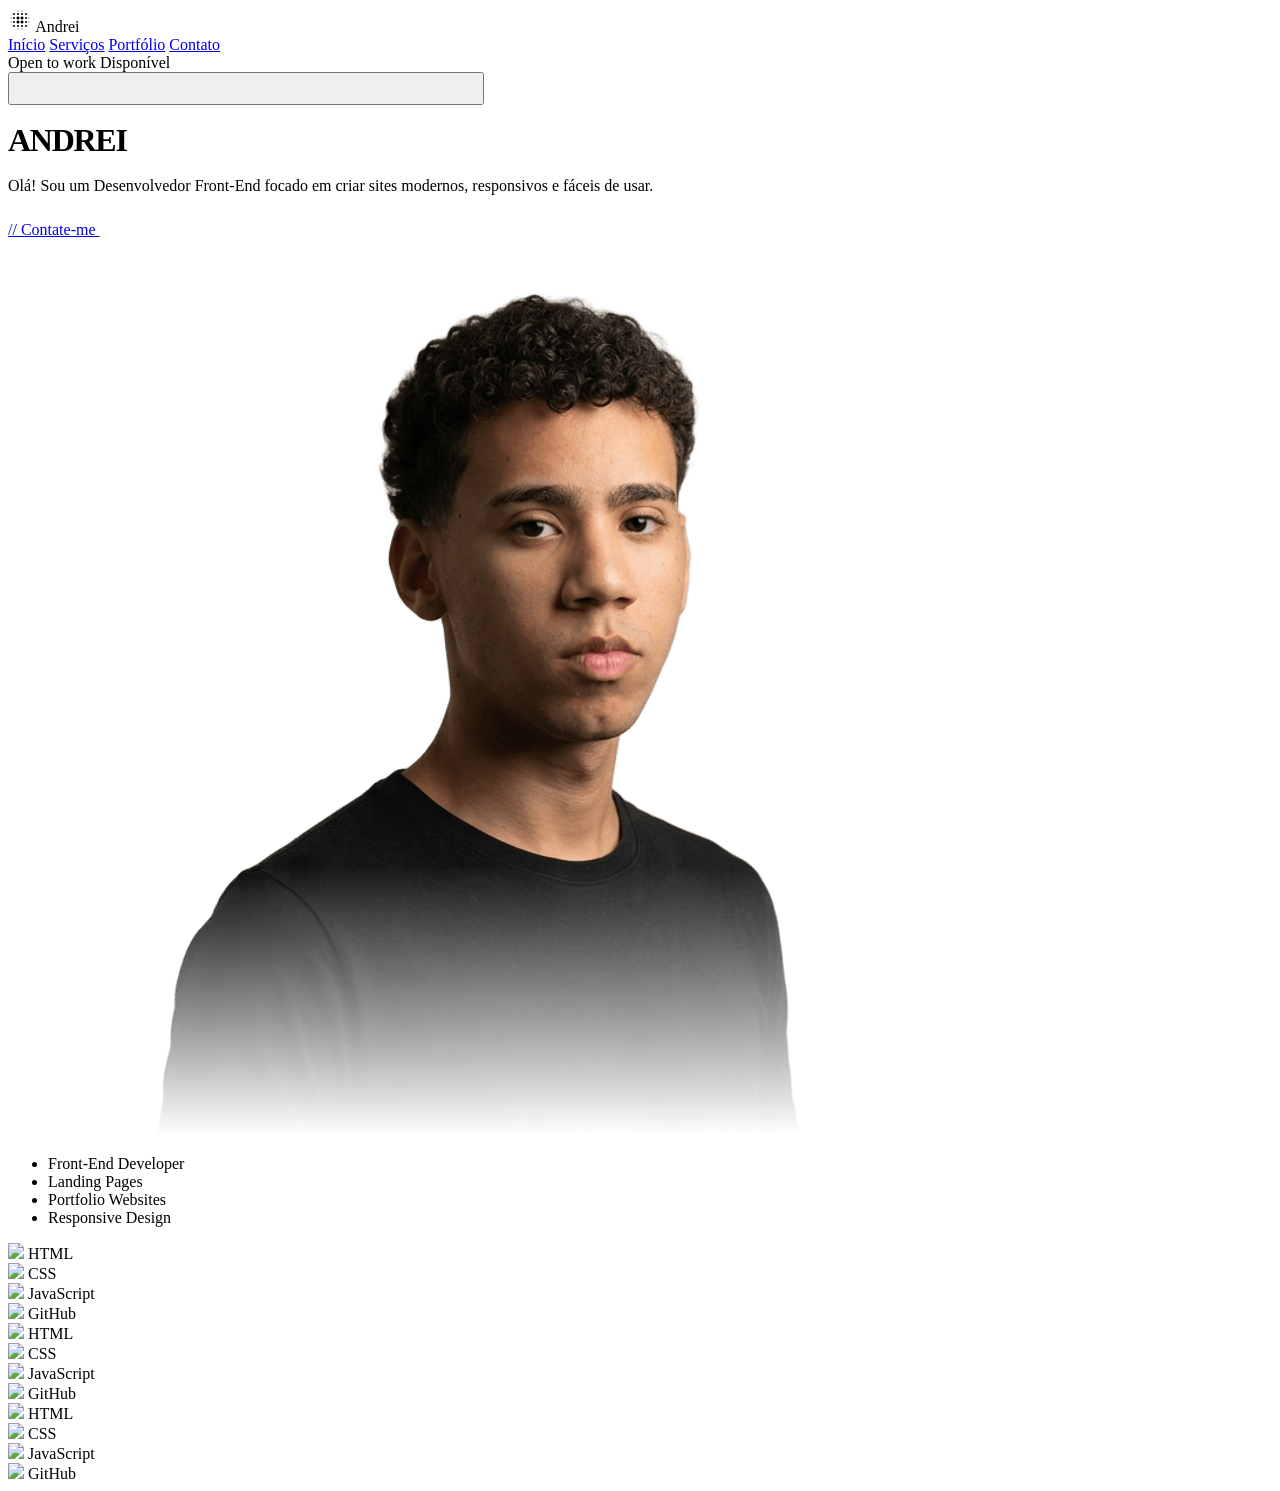
==== pagina/index.html @ 158d7779 "Adicionando novo projeto e modificando pastas" ====
<!DOCTYPE html>
<html class="light" lang="en">

<head>
    <meta charset="utf-8" />
    <meta content="width=device-width, initial-scale=1.0" name="viewport" />
    <title>Andrei Silva | Front-End Developer</title>
    <link href="https://fonts.googleapis.com" rel="preconnect" />
    <link crossorigin="" href="https://fonts.gstatic.com" rel="preconnect" />
    <link
        href="https://fonts.googleapis.com/css2?family=Inter:wght@400;500;600;800&amp;family=Outfit:wght@700;900&amp;display=swap"
        rel="stylesheet" />
    <link href="https://fonts.googleapis.com/icon?family=Material+Icons" rel="stylesheet" />
    <script src="https://cdn.tailwindcss.com?plugins=forms,typography"></script>
    <script src="script.js"></script>
    <link rel="stylesheet" href="style.css" />
</head>

<body
    class="bg-background-light dark:bg-background-dark text-zinc-900 dark:text-zinc-100 font-body transition-colors duration-300">
    <nav class="fixed top-0 left-0 right-0 z-50 flex items-center justify-between px-4 md:px-8 py-4 md:py-6 max-w-7xl mx-auto w-full bg-background-light/80 dark:bg-background-dark/80 backdrop-blur-md">
        <div class="flex items-center gap-1 sm:gap-2">
            <span class="material-icons text-primary text-xl">blur_on</span>
            <span class="font-display font-bold text-lg md:text-xl tracking-tight uppercase">Andrei</span>
        </div>
        <div class="hidden md:flex items-center gap-12">
            <a class="text-sm font-medium hover:text-primary transition-colors" href="index.html">Início</a>
            <a class="text-sm font-medium hover:text-primary transition-colors" href="servicos.html">Serviços</a>
            <a class="text-sm font-medium hover:text-primary transition-colors" href="portfolio.html">Portfólio</a>
            <a class="text-sm font-medium hover:text-primary transition-colors" href="https://wa.me/71981251733?text=Ol%C3%A1%2C%20vi%20seu%20portf%C3%B3lio%20e%20gostaria%20de%20solicitar%20um%20or%C3%A7amento." target="_blank">Contato</a>
        </div>
        <div class="flex items-center gap-2 md:gap-4">
            <div class="flex items-center gap-1.5 md:gap-2 bg-zinc-100 dark:bg-zinc-800 px-2.5 md:px-3 py-1 md:py-1.5 rounded-full">
                <span class="w-1.5 h-1.5 md:w-2 md:h-2 bg-green-500 rounded-full animate-pulse"></span>
                <span class="text-[10px] md:text-xs font-semibold uppercase tracking-wider">
                    <span class="hidden sm:inline">Open to work</span>
                    <span class="sm:hidden">Disponível</span>
                </span>
            </div>
            <button class="p-1.5 md:p-2 rounded-full hover:bg-zinc-100 dark:hover:bg-zinc-800 transition-colors"
                onclick="document.documentElement.classList.toggle('dark')">
                <span class="material-icons text-sm dark:hidden">dark_mode</span>
                <span class="material-icons text-sm hidden dark:block text-yellow-400">light_mode</span>
            </button>
        </div>
    </nav>
    <main class="relative pt-24 md:pt-32 pb-32 md:pb-20 min-h-screen flex flex-col items-center overflow-hidden">
        <div class="absolute inset-0 flex items-center justify-center -z-10 select-none opacity-5 dark:opacity-[0.03] pt-16 md:pt-0">
            <h1 class="text-[35vw] md:text-[30vw] font-display font-black uppercase hero-title">ANDREI</h1>
        </div>
        <div class="relative z-10 text-center mb-6 md:mb-8 px-2 md:px-4 mt-4 md:mt-0 max-w-[100vw] overflow-hidden">
            <h1 class="text-primary font-display font-black text-4xl sm:text-5xl md:text-7xl lg:text-[140px] uppercase hero-title flex flex-wrap items-center justify-center min-h-[1em]">
                <span id="typewriter-text" class="whitespace-nowrap"></span>
                <span class="inline-block w-1.5 sm:w-2 md:w-3 lg:w-4 bg-primary h-8 sm:h-10 md:h-16 lg:h-32 ml-1.5 md:ml-4 animate-pulse"></span>
            </h1>
        </div>
        <div
            class="relative w-full max-w-7xl mx-auto flex flex-col md:flex-row items-center justify-between px-4 md:px-8 gap-8 md:gap-12">
            <div class="w-full md:w-1/3 order-2 md:order-1 text-center md:text-left">
                <p class="text-base sm:text-lg md:text-xl text-zinc-600 dark:text-zinc-400 leading-relaxed mb-6 md:mb-8 mx-auto max-w-sm md:max-w-none">
                    Olá! Sou um Desenvolvedor Front-End focado em criar sites modernos, responsivos e fáceis de usar.
                </p>
                <a class="inline-flex items-center gap-2 md:gap-3 font-display font-bold text-lg md:text-xl uppercase tracking-widest hover:text-primary transition-colors group"
                    href="https://wa.me/71981251733?text=Ol%C3%A1%2C%20vi%20seu%20portf%C3%B3lio%20e%20gostaria%20de%20solicitar%20um%20or%C3%A7amento. " target="_blank">
                    // Contate-me
                    <span class="material-icons group-hover:translate-x-1 transition-transform">arrow_right_alt</span>
                </a>
            </div>
            <div class="relative w-full md:w-1/3 order-1 md:order-2 flex justify-center">
                <div class="relative z-10 w-[220px] h-[220px] sm:w-[266px] sm:h-[266px] md:w-[380px] md:h-[390px]">
                    <div class="absolute inset-0 -z-10 opacity-20 dark:opacity-40"
                        style="background-image: radial-gradient(#901414 1px, transparent 1px); background-size: 15px 15px;">
                    </div>
                    <img alt="Andrei Profile"
                        class="w-full h-full object-cover object-top gradient-mask grayscale-[0.2]"
                        src="../hero/hero1.png" />
                </div>
            </div>
            <div class="w-full md:w-1/3 order-3 text-center md:text-right">
                <ul class="space-y-3 md:space-y-4 font-body">
                    <li
                        class="text-zinc-400 dark:text-zinc-600 hover:text-zinc-900 cursor-default dark:hover:text-zinc-100 transition-colors text-lg md:text-xl">
                        Front-End Developer</li>
                    <li
                        class="text-zinc-900 dark:text-zinc-100 font-bold text-lg md:text-xl cursor-default border-b-2 border-primary inline-block md:block md:border-b-0 pb-1 md:pb-0">
                        Landing Pages</li>
                    <li
                        class="text-zinc-400 dark:text-zinc-600 hover:text-zinc-900 cursor-default dark:hover:text-zinc-100 transition-colors text-lg md:text-xl">
                        Portfolio Websites</li>
                    <li
                        class="text-zinc-400 dark:text-zinc-600 hover:text-zinc-900 cursor-default dark:hover:text-zinc-100 transition-colors text-lg md:text-xl">
                        Responsive Design</li>
                </ul>
            </div>
        </div>
        <div
            class="absolute bottom-4 md:bottom-10 left-0 right-0 overflow-hidden py-4 md:py-8 border-t border-zinc-100 dark:border-zinc-800 bg-white/50 dark:bg-black/50 backdrop-blur-sm">
            <div class="flex animate-scroll whitespace-nowrap gap-8 md:gap-24 px-4 md:px-12 items-center">
                
                <div
                    class="flex items-center gap-3 text-zinc-400 dark:text-zinc-600 grayscale hover:grayscale-0 transition-all cursor-default group">
                    <img src="https://cdn.jsdelivr.net/gh/devicons/devicon/icons/html5/html5-original.svg" class="w-8">
                    <span class="font-display font-bold text-xl">HTML</span>
                </div>
                <div
                    class="flex items-center gap-3 text-zinc-400 dark:text-zinc-600 grayscale hover:grayscale-0 transition-all cursor-default group">
                    <img src="https://cdn.jsdelivr.net/gh/devicons/devicon/icons/css3/css3-original.svg" class="w-8">
                    <span class="font-display font-bold text-xl">CSS</span>
                </div>
                <div
                    class="flex items-center gap-3 text-zinc-400 dark:text-zinc-600 grayscale hover:grayscale-0 transition-all cursor-default group">
                    <img src="https://cdn.jsdelivr.net/gh/devicons/devicon/icons/javascript/javascript-original.svg" class="w-8">
                    <span class="font-display font-bold text-xl">JavaScript</span>
                </div>
                <div
                    class="flex items-center gap-3 text-zinc-400 dark:text-zinc-600 grayscale hover:grayscale-0 transition-all cursor-default group">
                    <img src="https://cdn.jsdelivr.net/gh/devicons/devicon/icons/github/github-original.svg" class="w-8 bg-white rounded-full">
                    <span class="font-display font-bold text-xl">GitHub</span>
                </div>
                <div
                    class="flex items-center gap-3 text-zinc-400 dark:text-zinc-600 grayscale hover:grayscale-0 transition-all cursor-default group">
                    <img src="https://cdn.jsdelivr.net/gh/devicons/devicon/icons/html5/html5-original.svg" class="w-8">
                    <span class="font-display font-bold text-xl">HTML</span>
                </div>
                <div
                    class="flex items-center gap-3 text-zinc-400 dark:text-zinc-600 grayscale hover:grayscale-0 transition-all cursor-default group">
                    <img src="https://cdn.jsdelivr.net/gh/devicons/devicon/icons/css3/css3-original.svg" class="w-8">
                    <span class="font-display font-bold text-xl">CSS</span>
                </div>
                <div
                    class="flex items-center gap-3 text-zinc-400 dark:text-zinc-600 grayscale hover:grayscale-0 transition-all cursor-default group">
                    <img src="https://cdn.jsdelivr.net/gh/devicons/devicon/icons/javascript/javascript-original.svg" class="w-8">
                    <span class="font-display font-bold text-xl">JavaScript</span>
                </div>
                <div
                    class="flex items-center gap-3 text-zinc-400 dark:text-zinc-600 grayscale hover:grayscale-0 transition-all cursor-default group">
                    <img src="https://cdn.jsdelivr.net/gh/devicons/devicon/icons/github/github-original.svg" class="w-8 bg-white rounded-full">
                    <span class="font-display font-bold text-xl">GitHub</span>
                </div>
                <div
                    class="flex items-center gap-3 text-zinc-400 dark:text-zinc-600 grayscale hover:grayscale-0 transition-all cursor-default group">
                    <img src="https://cdn.jsdelivr.net/gh/devicons/devicon/icons/html5/html5-original.svg" class="w-8">
                    <span class="font-display font-bold text-xl">HTML</span>
                </div>
                <div
                    class="flex items-center gap-3 text-zinc-400 dark:text-zinc-600 grayscale hover:grayscale-0 transition-all cursor-default group">
                    <img src="https://cdn.jsdelivr.net/gh/devicons/devicon/icons/css3/css3-original.svg" class="w-8">
                    <span class="font-display font-bold text-xl">CSS</span>
                </div>
                <div
                    class="flex items-center gap-3 text-zinc-400 dark:text-zinc-600 grayscale hover:grayscale-0 transition-all cursor-default group">
                    <img src="https://cdn.jsdelivr.net/gh/devicons/devicon/icons/javascript/javascript-original.svg" class="w-8">
                    <span class="font-display font-bold text-xl">JavaScript</span>
                </div>
                <div
                    class="flex items-center gap-3 text-zinc-400 dark:text-zinc-600 grayscale hover:grayscale-0 transition-all cursor-default group">
                    <img src="https://cdn.jsdelivr.net/gh/devicons/devicon/icons/github/github-original.svg" class="w-8 bg-white rounded-full">
                    <span class="font-display font-bold text-xl">GitHub</span>
                </div>
            </div>
        </div>
    </main>
    <div class="fixed bottom-0 left-0 w-full h-1 bg-gradient-to-r from-primary via-red-500 to-primary opacity-20"></div>

</body>

</html>
---- pagina/style.css ----
@keyframes scroll {
    0% {
        transform: translateX(0);
    }

    100% {
        transform: translateX(-50%);
    }
}

.animate-scroll {
    animation: scroll 20s linear infinite;
}

.hero-title {
    letter-spacing: -0.04em;
    line-height: 0.9;
}

.text-outline-gray {
    -webkit-text-fill-color: transparent;
    -webkit-text-stroke-width: 1px;
    -webkit-text-stroke-color: #d1d5db;
}

.dark .text-outline-gray {
    -webkit-text-stroke-color: #374151;
}

.gradient-mask {
    mask-image: linear-gradient(to bottom, black 70%, transparent 100%);
}

@keyframes crossfade {
    0%, 45% { opacity: 1; }
    50%, 95% { opacity: 0; }
    100% { opacity: 1; }
}

.animate-crossfade {
    animation: crossfade 5s infinite;
}

@keyframes crossfade4 {
    0%, 25% { opacity: 1; }
    30%, 95% { opacity: 0; }
    100% { opacity: 1; }
}

.animate-crossfade-4 {
    animation: crossfade4 12s infinite;
}

.delay-0 { animation-delay: 0s; }
.delay-3 { animation-delay: 3s; }
.delay-6 { animation-delay: 6s; }
.delay-9 { animation-delay: 9s; }
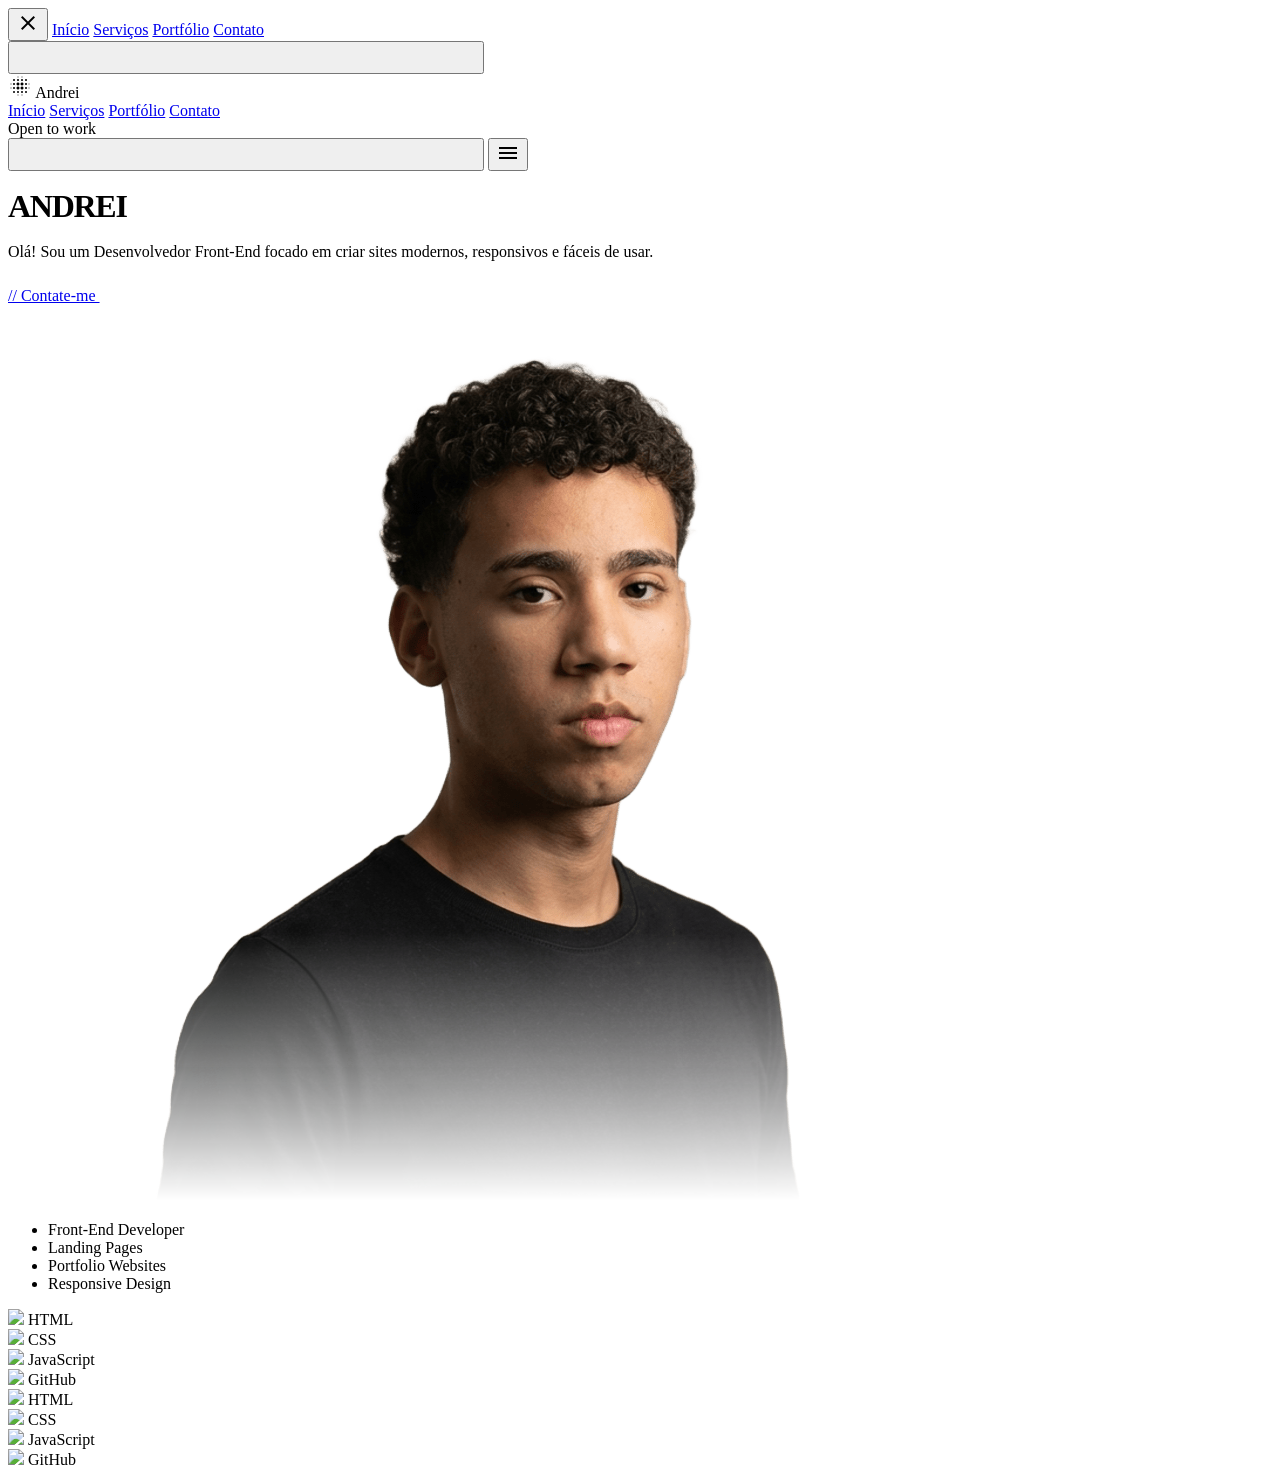
==== commit b8eaa6a0: "Melhorando responsividade." ====
--- a/pagina/index.html
+++ b/pagina/index.html
@@ -11,6 +11,14 @@
         href="https://fonts.googleapis.com/css2?family=Inter:wght@400;500;600;800&amp;family=Outfit:wght@700;900&amp;display=swap"
         rel="stylesheet" />
     <link href="https://fonts.googleapis.com/icon?family=Material+Icons" rel="stylesheet" />
+    <script>
+        // Pre-rendering theme check to avoid flicker
+        if (localStorage.getItem('theme') === 'dark' || (!('theme' in localStorage) && window.matchMedia('(prefers-color-scheme: dark)').matches)) {
+            document.documentElement.classList.add('dark');
+        } else {
+            document.documentElement.classList.remove('dark');
+        }
+    </script>
     <script src="https://cdn.tailwindcss.com?plugins=forms,typography"></script>
     <script src="script.js"></script>
     <link rel="stylesheet" href="style.css" />
@@ -18,44 +26,66 @@
 
 <body
     class="bg-background-light dark:bg-background-dark text-zinc-900 dark:text-zinc-100 font-body transition-colors duration-300">
+    
+    <!-- Mobile Menu Drawer -->
+    <div id="mobile-menu" class="fixed inset-0 z-[100] bg-white dark:bg-zinc-950 translate-x-full transition-transform duration-500 ease-in-out md:hidden flex flex-col items-center justify-center gap-8">
+        <button id="close-menu" class="absolute top-6 right-6 p-2 rounded-full bg-zinc-100 dark:bg-zinc-900">
+            <span class="material-icons">close</span>
+        </button>
+        <a class="text-2xl font-display font-bold hover:text-primary transition-colors" href="index.html">Início</a>
+        <a class="text-2xl font-display font-bold hover:text-primary transition-colors" href="servicos.html">Serviços</a>
+        <a class="text-2xl font-display font-bold hover:text-primary transition-colors" href="portfolio.html">Portfólio</a>
+        <a class="text-2xl font-display font-bold hover:text-primary transition-colors" href="https://wa.me/71981251733?text=Ol%C3%A1%2C%20vi%20seu%20portf%C3%B3lio%20e%20gostaria%20de%20solicitar%20um%20or%C3%A7amento." target="_blank">Contato</a>
+        
+        <div class="flex items-center gap-4 mt-8">
+            <button class="theme-toggle p-3 rounded-full bg-zinc-100 dark:bg-zinc-900 transition-colors">
+                <span class="material-icons dark:hidden">dark_mode</span>
+                <span class="material-icons hidden dark:block text-yellow-400">light_mode</span>
+            </button>
+        </div>
+    </div>
+
     <nav class="fixed top-0 left-0 right-0 z-50 flex items-center justify-between px-4 md:px-8 py-4 md:py-6 max-w-7xl mx-auto w-full bg-background-light/80 dark:bg-background-dark/80 backdrop-blur-md">
         <div class="flex items-center gap-1 sm:gap-2">
             <span class="material-icons text-primary text-xl">blur_on</span>
             <span class="font-display font-bold text-lg md:text-xl tracking-tight uppercase">Andrei</span>
         </div>
+        
         <div class="hidden md:flex items-center gap-12">
             <a class="text-sm font-medium hover:text-primary transition-colors" href="index.html">Início</a>
             <a class="text-sm font-medium hover:text-primary transition-colors" href="servicos.html">Serviços</a>
             <a class="text-sm font-medium hover:text-primary transition-colors" href="portfolio.html">Portfólio</a>
             <a class="text-sm font-medium hover:text-primary transition-colors" href="https://wa.me/71981251733?text=Ol%C3%A1%2C%20vi%20seu%20portf%C3%B3lio%20e%20gostaria%20de%20solicitar%20um%20or%C3%A7amento." target="_blank">Contato</a>
         </div>
+
         <div class="flex items-center gap-2 md:gap-4">
-            <div class="flex items-center gap-1.5 md:gap-2 bg-zinc-100 dark:bg-zinc-800 px-2.5 md:px-3 py-1 md:py-1.5 rounded-full">
+            <div class="hidden sm:flex items-center gap-1.5 md:gap-2 bg-zinc-100 dark:bg-zinc-800 px-2.5 md:px-3 py-1 md:py-1.5 rounded-full">
                 <span class="w-1.5 h-1.5 md:w-2 md:h-2 bg-green-500 rounded-full animate-pulse"></span>
-                <span class="text-[10px] md:text-xs font-semibold uppercase tracking-wider">
-                    <span class="hidden sm:inline">Open to work</span>
-                    <span class="sm:hidden">Disponível</span>
-                </span>
+                <span class="text-[10px] md:text-xs font-semibold uppercase tracking-wider">Open to work</span>
             </div>
-            <button class="p-1.5 md:p-2 rounded-full hover:bg-zinc-100 dark:hover:bg-zinc-800 transition-colors"
-                onclick="document.documentElement.classList.toggle('dark')">
+            <button class="theme-toggle hidden md:flex p-1.5 md:p-2 rounded-full hover:bg-zinc-100 dark:hover:bg-zinc-800 transition-colors">
                 <span class="material-icons text-sm dark:hidden">dark_mode</span>
                 <span class="material-icons text-sm hidden dark:block text-yellow-400">light_mode</span>
             </button>
+            <button id="menu-btn" class="md:hidden p-1.5 rounded-full hover:bg-zinc-100 dark:hover:bg-zinc-800 transition-colors">
+                <span class="material-icons">menu</span>
+            </button>
         </div>
     </nav>
-    <main class="relative pt-24 md:pt-32 pb-32 md:pb-20 min-h-screen flex flex-col items-center overflow-hidden">
-        <div class="absolute inset-0 flex items-center justify-center -z-10 select-none opacity-5 dark:opacity-[0.03] pt-16 md:pt-0">
-            <h1 class="text-[35vw] md:text-[30vw] font-display font-black uppercase hero-title">ANDREI</h1>
+
+    <main class="relative pt-24 md:pt-32 pb-32 md:pb-20 min-h-screen flex flex-col items-center">
+        <div class="absolute inset-0 flex items-center justify-center -z-10 select-none opacity-5 dark:opacity-[0.03] pt-16 md:pt-0 pointer-events-none">
+            <h1 class="text-[35vw] md:text-[30vw] font-display font-black uppercase hero-title bg-text-responsive">ANDREI</h1>
         </div>
-        <div class="relative z-10 text-center mb-6 md:mb-8 px-2 md:px-4 mt-4 md:mt-0 max-w-[100vw] overflow-hidden">
-            <h1 class="text-primary font-display font-black text-4xl sm:text-5xl md:text-7xl lg:text-[140px] uppercase hero-title flex flex-wrap items-center justify-center min-h-[1em]">
+
+        <div class="relative z-10 text-center mb-6 md:mb-12 px-4 mt-4 md:mt-0 max-w-full">
+            <h1 class="text-primary font-display font-black text-4xl sm:text-6xl md:text-7xl lg:text-[140px] uppercase hero-title hero-title-responsive flex flex-wrap items-center justify-center min-h-[1em] leading-tight">
                 <span id="typewriter-text" class="whitespace-nowrap"></span>
-                <span class="inline-block w-1.5 sm:w-2 md:w-3 lg:w-4 bg-primary h-8 sm:h-10 md:h-16 lg:h-32 ml-1.5 md:ml-4 animate-pulse"></span>
+                <span class="inline-block w-1.5 sm:w-2 md:w-3 lg:w-4 bg-primary h-8 sm:h-12 md:h-20 lg:h-32 ml-1.5 md:ml-4 animate-pulse"></span>
             </h1>
         </div>
-        <div
-            class="relative w-full max-w-7xl mx-auto flex flex-col md:flex-row items-center justify-between px-4 md:px-8 gap-8 md:gap-12">
+
+        <div class="relative w-full max-w-7xl mx-auto flex flex-col md:flex-row items-center justify-between px-4 md:px-8 gap-10 md:gap-12">
             <div class="w-full md:w-1/3 order-2 md:order-1 text-center md:text-left">
                 <p class="text-base sm:text-lg md:text-xl text-zinc-600 dark:text-zinc-400 leading-relaxed mb-6 md:mb-8 mx-auto max-w-sm md:max-w-none">
                     Olá! Sou um Desenvolvedor Front-End focado em criar sites modernos, responsivos e fáceis de usar.
@@ -66,94 +96,68 @@
                     <span class="material-icons group-hover:translate-x-1 transition-transform">arrow_right_alt</span>
                 </a>
             </div>
+
             <div class="relative w-full md:w-1/3 order-1 md:order-2 flex justify-center">
-                <div class="relative z-10 w-[220px] h-[220px] sm:w-[266px] sm:h-[266px] md:w-[380px] md:h-[390px]">
+                <div class="relative z-10 w-[200px] h-[200px] sm:w-[260px] sm:h-[260px] md:w-[380px] md:h-[400px]">
                     <div class="absolute inset-0 -z-10 opacity-20 dark:opacity-40"
                         style="background-image: radial-gradient(#901414 1px, transparent 1px); background-size: 15px 15px;">
                     </div>
                     <img alt="Andrei Profile"
-                        class="w-full h-full object-cover object-top gradient-mask grayscale-[0.2]"
+                        class="w-full h-full object-cover object-top gradient-mask grayscale-[0.2] relative z-10"
                         src="../hero/hero1.png" />
                 </div>
             </div>
+
             <div class="w-full md:w-1/3 order-3 text-center md:text-right">
-                <ul class="space-y-3 md:space-y-4 font-body">
-                    <li
-                        class="text-zinc-400 dark:text-zinc-600 hover:text-zinc-900 cursor-default dark:hover:text-zinc-100 transition-colors text-lg md:text-xl">
-                        Front-End Developer</li>
-                    <li
-                        class="text-zinc-900 dark:text-zinc-100 font-bold text-lg md:text-xl cursor-default border-b-2 border-primary inline-block md:block md:border-b-0 pb-1 md:pb-0">
-                        Landing Pages</li>
-                    <li
-                        class="text-zinc-400 dark:text-zinc-600 hover:text-zinc-900 cursor-default dark:hover:text-zinc-100 transition-colors text-lg md:text-xl">
-                        Portfolio Websites</li>
-                    <li
-                        class="text-zinc-400 dark:text-zinc-600 hover:text-zinc-900 cursor-default dark:hover:text-zinc-100 transition-colors text-lg md:text-xl">
-                        Responsive Design</li>
+                <ul class="space-y-4 md:space-y-6 font-body">
+                    <li class="text-zinc-400 dark:text-zinc-600 hover:text-zinc-900 dark:hover:text-zinc-100 transition-colors text-lg md:text-xl">
+                        Front-End Developer
+                    </li>
+                    <li class="text-zinc-900 dark:text-zinc-100 font-bold text-lg md:text-xl border-b-2 border-primary inline-block md:block md:border-b-0 pb-1 md:pb-0">
+                        Landing Pages
+                    </li>
+                    <li class="text-zinc-400 dark:text-zinc-600 hover:text-zinc-900 dark:hover:text-zinc-100 transition-colors text-lg md:text-xl">
+                        Portfolio Websites
+                    </li>
+                    <li class="text-zinc-400 dark:text-zinc-600 hover:text-zinc-900 dark:hover:text-zinc-100 transition-colors text-lg md:text-xl">
+                        Responsive Design
+                    </li>
                 </ul>
             </div>
         </div>
-        <div
-            class="absolute bottom-4 md:bottom-10 left-0 right-0 overflow-hidden py-4 md:py-8 border-t border-zinc-100 dark:border-zinc-800 bg-white/50 dark:bg-black/50 backdrop-blur-sm">
-            <div class="flex animate-scroll whitespace-nowrap gap-8 md:gap-24 px-4 md:px-12 items-center">
-                
-                <div
-                    class="flex items-center gap-3 text-zinc-400 dark:text-zinc-600 grayscale hover:grayscale-0 transition-all cursor-default group">
+
+        <div class="absolute bottom-4 md:bottom-10 left-0 right-0 overflow-hidden py-6 md:py-8 border-t border-zinc-100 dark:border-zinc-800 bg-white/50 dark:bg-black/50 backdrop-blur-sm">
+            <div class="flex animate-scroll whitespace-nowrap gap-12 md:gap-24 px-4 md:px-12 items-center">
+                <div class="flex items-center gap-3 text-zinc-400 dark:text-zinc-600 grayscale hover:grayscale-0 transition-all group">
                     <img src="https://cdn.jsdelivr.net/gh/devicons/devicon/icons/html5/html5-original.svg" class="w-8">
                     <span class="font-display font-bold text-xl">HTML</span>
                 </div>
-                <div
-                    class="flex items-center gap-3 text-zinc-400 dark:text-zinc-600 grayscale hover:grayscale-0 transition-all cursor-default group">
+                <div class="flex items-center gap-3 text-zinc-400 dark:text-zinc-600 grayscale hover:grayscale-0 transition-all group">
                     <img src="https://cdn.jsdelivr.net/gh/devicons/devicon/icons/css3/css3-original.svg" class="w-8">
                     <span class="font-display font-bold text-xl">CSS</span>
                 </div>
-                <div
-                    class="flex items-center gap-3 text-zinc-400 dark:text-zinc-600 grayscale hover:grayscale-0 transition-all cursor-default group">
+                <div class="flex items-center gap-3 text-zinc-400 dark:text-zinc-600 grayscale hover:grayscale-0 transition-all group">
                     <img src="https://cdn.jsdelivr.net/gh/devicons/devicon/icons/javascript/javascript-original.svg" class="w-8">
                     <span class="font-display font-bold text-xl">JavaScript</span>
                 </div>
-                <div
-                    class="flex items-center gap-3 text-zinc-400 dark:text-zinc-600 grayscale hover:grayscale-0 transition-all cursor-default group">
+                <div class="flex items-center gap-3 text-zinc-400 dark:text-zinc-600 grayscale hover:grayscale-0 transition-all group">
                     <img src="https://cdn.jsdelivr.net/gh/devicons/devicon/icons/github/github-original.svg" class="w-8 bg-white rounded-full">
                     <span class="font-display font-bold text-xl">GitHub</span>
                 </div>
-                <div
-                    class="flex items-center gap-3 text-zinc-400 dark:text-zinc-600 grayscale hover:grayscale-0 transition-all cursor-default group">
+                <!-- Duplicate for infinite scroll -->
+                <div class="flex items-center gap-3 text-zinc-400 dark:text-zinc-600 grayscale hover:grayscale-0 transition-all group">
                     <img src="https://cdn.jsdelivr.net/gh/devicons/devicon/icons/html5/html5-original.svg" class="w-8">
                     <span class="font-display font-bold text-xl">HTML</span>
                 </div>
-                <div
-                    class="flex items-center gap-3 text-zinc-400 dark:text-zinc-600 grayscale hover:grayscale-0 transition-all cursor-default group">
+                <div class="flex items-center gap-3 text-zinc-400 dark:text-zinc-600 grayscale hover:grayscale-0 transition-all group">
                     <img src="https://cdn.jsdelivr.net/gh/devicons/devicon/icons/css3/css3-original.svg" class="w-8">
                     <span class="font-display font-bold text-xl">CSS</span>
                 </div>
-                <div
-                    class="flex items-center gap-3 text-zinc-400 dark:text-zinc-600 grayscale hover:grayscale-0 transition-all cursor-default group">
+                <div class="flex items-center gap-3 text-zinc-400 dark:text-zinc-600 grayscale hover:grayscale-0 transition-all group">
                     <img src="https://cdn.jsdelivr.net/gh/devicons/devicon/icons/javascript/javascript-original.svg" class="w-8">
                     <span class="font-display font-bold text-xl">JavaScript</span>
                 </div>
-                <div
-                    class="flex items-center gap-3 text-zinc-400 dark:text-zinc-600 grayscale hover:grayscale-0 transition-all cursor-default group">
-                    <img src="https://cdn.jsdelivr.net/gh/devicons/devicon/icons/github/github-original.svg" class="w-8 bg-white rounded-full">
-                    <span class="font-display font-bold text-xl">GitHub</span>
-                </div>
-                <div
-                    class="flex items-center gap-3 text-zinc-400 dark:text-zinc-600 grayscale hover:grayscale-0 transition-all cursor-default group">
-                    <img src="https://cdn.jsdelivr.net/gh/devicons/devicon/icons/html5/html5-original.svg" class="w-8">
-                    <span class="font-display font-bold text-xl">HTML</span>
-                </div>
-                <div
-                    class="flex items-center gap-3 text-zinc-400 dark:text-zinc-600 grayscale hover:grayscale-0 transition-all cursor-default group">
-                    <img src="https://cdn.jsdelivr.net/gh/devicons/devicon/icons/css3/css3-original.svg" class="w-8">
-                    <span class="font-display font-bold text-xl">CSS</span>
-                </div>
-                <div
-                    class="flex items-center gap-3 text-zinc-400 dark:text-zinc-600 grayscale hover:grayscale-0 transition-all cursor-default group">
-                    <img src="https://cdn.jsdelivr.net/gh/devicons/devicon/icons/javascript/javascript-original.svg" class="w-8">
-                    <span class="font-display font-bold text-xl">JavaScript</span>
-                </div>
-                <div
-                    class="flex items-center gap-3 text-zinc-400 dark:text-zinc-600 grayscale hover:grayscale-0 transition-all cursor-default group">
+                <div class="flex items-center gap-3 text-zinc-400 dark:text-zinc-600 grayscale hover:grayscale-0 transition-all group">
                     <img src="https://cdn.jsdelivr.net/gh/devicons/devicon/icons/github/github-original.svg" class="w-8 bg-white rounded-full">
                     <span class="font-display font-bold text-xl">GitHub</span>
                 </div>
--- a/pagina/style.css
+++ b/pagina/style.css
@@ -55,3 +55,53 @@
 .delay-3 { animation-delay: 3s; }
 .delay-6 { animation-delay: 6s; }
 .delay-9 { animation-delay: 9s; }
+
+/* --- New Responsiveness & UI Improvements --- */
+
+html, body {
+    overflow-x: hidden;
+    scroll-behavior: smooth;
+    width: 100%;
+}
+
+body {
+    transition: background-color 0.4s cubic-bezier(0.4, 0, 0.2, 1), color 0.4s cubic-bezier(0.4, 0, 0.2, 1);
+}
+
+/* Fluid Typography for Hero */
+@media (max-width: 640px) {
+    .hero-title-responsive {
+        font-size: clamp(3rem, 15vw, 5rem) !important;
+    }
+    
+    .bg-text-responsive {
+        font-size: 35vw !important;
+    }
+}
+
+/* Smooth transitions for interactive elements */
+a, button {
+    transition: all 0.2s ease-in-out;
+}
+
+/* Scrollbar styling for better aesthetics */
+::-webkit-scrollbar {
+    width: 8px;
+}
+
+::-webkit-scrollbar-track {
+    background: transparent;
+}
+
+::-webkit-scrollbar-thumb {
+    background: #90141433;
+    border-radius: 10px;
+}
+
+.dark ::-webkit-scrollbar-thumb {
+    background: #90141455;
+}
+
+::-webkit-scrollbar-thumb:hover {
+    background: #901414;
+}
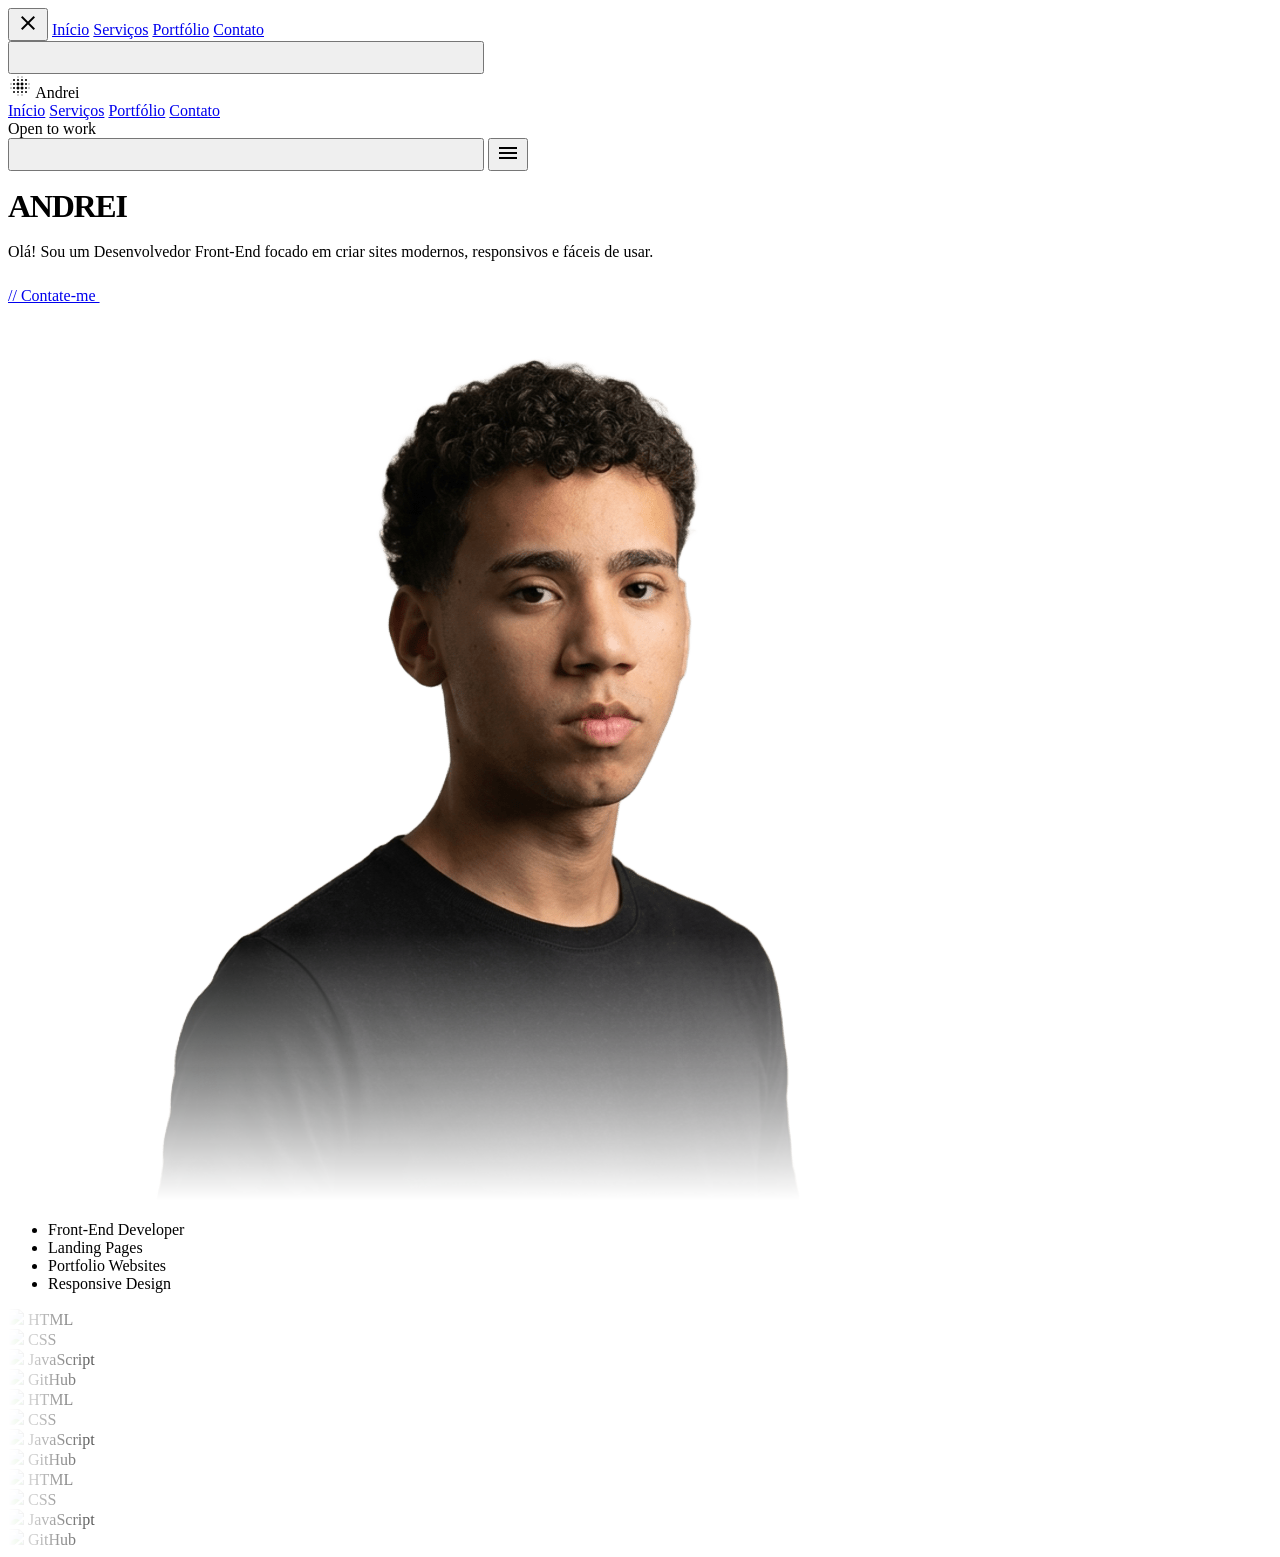
==== commit b533255e: "Alterando seção de tecnologias." ====
--- a/pagina/index.html
+++ b/pagina/index.html
@@ -1,5 +1,5 @@
 <!DOCTYPE html>
-<html class="light" lang="en">
+<html class="light" lang="pt-br">
 
 <head>
     <meta charset="utf-8" />
@@ -126,41 +126,63 @@
             </div>
         </div>
 
-        <div class="absolute bottom-4 md:bottom-10 left-0 right-0 overflow-hidden py-6 md:py-8 border-t border-zinc-100 dark:border-zinc-800 bg-white/50 dark:bg-black/50 backdrop-blur-sm">
-            <div class="flex animate-scroll whitespace-nowrap gap-12 md:gap-24 px-4 md:px-12 items-center">
-                <div class="flex items-center gap-3 text-zinc-400 dark:text-zinc-600 grayscale hover:grayscale-0 transition-all group">
-                    <img src="https://cdn.jsdelivr.net/gh/devicons/devicon/icons/html5/html5-original.svg" class="w-8">
-                    <span class="font-display font-bold text-xl">HTML</span>
+        <div class="absolute bottom-4 md:bottom-10 left-0 right-0 marquee-mask py-6 md:py-8 border-t border-zinc-100 dark:border-zinc-800 bg-white/50 dark:bg-black/50 backdrop-blur-sm overflow-hidden">
+            <div class="flex animate-scroll whitespace-nowrap gap-12 md:gap-24 px-6 md:px-12 items-center w-max">
+                
+                <!-- Set 1 -->
+                <div class="flex items-center gap-4 md:gap-6 grayscale opacity-40 hover:grayscale-0 hover:opacity-100 transition-all duration-300 cursor-default group">
+                    <img src="https://cdn.jsdelivr.net/gh/devicons/devicon/icons/html5/html5-original.svg" class="w-8 md:w-10 group-hover:scale-110 transition-transform">
+                    <span class="font-display font-bold text-lg md:text-xl">HTML</span>
                 </div>
-                <div class="flex items-center gap-3 text-zinc-400 dark:text-zinc-600 grayscale hover:grayscale-0 transition-all group">
-                    <img src="https://cdn.jsdelivr.net/gh/devicons/devicon/icons/css3/css3-original.svg" class="w-8">
-                    <span class="font-display font-bold text-xl">CSS</span>
+                <div class="flex items-center gap-4 md:gap-6 grayscale opacity-40 hover:grayscale-0 hover:opacity-100 transition-all duration-300 cursor-default group">
+                    <img src="https://cdn.jsdelivr.net/gh/devicons/devicon/icons/css3/css3-original.svg" class="w-8 md:w-10 group-hover:scale-110 transition-transform">
+                    <span class="font-display font-bold text-lg md:text-xl">CSS</span>
                 </div>
-                <div class="flex items-center gap-3 text-zinc-400 dark:text-zinc-600 grayscale hover:grayscale-0 transition-all group">
-                    <img src="https://cdn.jsdelivr.net/gh/devicons/devicon/icons/javascript/javascript-original.svg" class="w-8">
-                    <span class="font-display font-bold text-xl">JavaScript</span>
+                <div class="flex items-center gap-4 md:gap-6 grayscale opacity-40 hover:grayscale-0 hover:opacity-100 transition-all duration-300 cursor-default group">
+                    <img src="https://cdn.jsdelivr.net/gh/devicons/devicon/icons/javascript/javascript-original.svg" class="w-8 md:w-10 group-hover:scale-110 transition-transform">
+                    <span class="font-display font-bold text-lg md:text-xl">JavaScript</span>
                 </div>
-                <div class="flex items-center gap-3 text-zinc-400 dark:text-zinc-600 grayscale hover:grayscale-0 transition-all group">
-                    <img src="https://cdn.jsdelivr.net/gh/devicons/devicon/icons/github/github-original.svg" class="w-8 bg-white rounded-full">
-                    <span class="font-display font-bold text-xl">GitHub</span>
+                <div class="flex items-center gap-4 md:gap-6 grayscale opacity-40 hover:grayscale-0 hover:opacity-100 transition-all duration-300 cursor-default group">
+                    <img src="https://cdn.jsdelivr.net/gh/devicons/devicon/icons/github/github-original.svg" class="w-8 md:w-10 bg-white rounded-full group-hover:scale-110 transition-transform">
+                    <span class="font-display font-bold text-lg md:text-xl">GitHub</span>
                 </div>
-                <!-- Duplicate for infinite scroll -->
-                <div class="flex items-center gap-3 text-zinc-400 dark:text-zinc-600 grayscale hover:grayscale-0 transition-all group">
-                    <img src="https://cdn.jsdelivr.net/gh/devicons/devicon/icons/html5/html5-original.svg" class="w-8">
-                    <span class="font-display font-bold text-xl">HTML</span>
+
+                <!-- Set 2 (Identical Duplicate for Infinite Loop) -->
+                <div class="flex items-center gap-4 md:gap-6 grayscale opacity-40 hover:grayscale-0 hover:opacity-100 transition-all duration-300 cursor-default group">
+                    <img src="https://cdn.jsdelivr.net/gh/devicons/devicon/icons/html5/html5-original.svg" class="w-8 md:w-10 group-hover:scale-110 transition-transform">
+                    <span class="font-display font-bold text-lg md:text-xl">HTML</span>
                 </div>
-                <div class="flex items-center gap-3 text-zinc-400 dark:text-zinc-600 grayscale hover:grayscale-0 transition-all group">
-                    <img src="https://cdn.jsdelivr.net/gh/devicons/devicon/icons/css3/css3-original.svg" class="w-8">
-                    <span class="font-display font-bold text-xl">CSS</span>
+                <div class="flex items-center gap-4 md:gap-6 grayscale opacity-40 hover:grayscale-0 hover:opacity-100 transition-all duration-300 cursor-default group">
+                    <img src="https://cdn.jsdelivr.net/gh/devicons/devicon/icons/css3/css3-original.svg" class="w-8 md:w-10 group-hover:scale-110 transition-transform">
+                    <span class="font-display font-bold text-lg md:text-xl">CSS</span>
                 </div>
-                <div class="flex items-center gap-3 text-zinc-400 dark:text-zinc-600 grayscale hover:grayscale-0 transition-all group">
-                    <img src="https://cdn.jsdelivr.net/gh/devicons/devicon/icons/javascript/javascript-original.svg" class="w-8">
-                    <span class="font-display font-bold text-xl">JavaScript</span>
+                <div class="flex items-center gap-4 md:gap-6 grayscale opacity-40 hover:grayscale-0 hover:opacity-100 transition-all duration-300 cursor-default group">
+                    <img src="https://cdn.jsdelivr.net/gh/devicons/devicon/icons/javascript/javascript-original.svg" class="w-8 md:w-10 group-hover:scale-110 transition-transform">
+                    <span class="font-display font-bold text-lg md:text-xl">JavaScript</span>
                 </div>
-                <div class="flex items-center gap-3 text-zinc-400 dark:text-zinc-600 grayscale hover:grayscale-0 transition-all group">
-                    <img src="https://cdn.jsdelivr.net/gh/devicons/devicon/icons/github/github-original.svg" class="w-8 bg-white rounded-full">
-                    <span class="font-display font-bold text-xl">GitHub</span>
+                <div class="flex items-center gap-4 md:gap-6 grayscale opacity-40 hover:grayscale-0 hover:opacity-100 transition-all duration-300 cursor-default group">
+                    <img src="https://cdn.jsdelivr.net/gh/devicons/devicon/icons/github/github-original.svg" class="w-8 md:w-10 bg-white rounded-full group-hover:scale-110 transition-transform">
+                    <span class="font-display font-bold text-lg md:text-xl">GitHub</span>
                 </div>
+
+                <!-- Set 3 (Extra Duplicate for very wide screens) -->
+                <div class="flex items-center gap-4 md:gap-6 grayscale opacity-40 hover:grayscale-0 hover:opacity-100 transition-all duration-300 cursor-default group">
+                    <img src="https://cdn.jsdelivr.net/gh/devicons/devicon/icons/html5/html5-original.svg" class="w-8 md:w-10 group-hover:scale-110 transition-transform">
+                    <span class="font-display font-bold text-lg md:text-xl">HTML</span>
+                </div>
+                <div class="flex items-center gap-4 md:gap-6 grayscale opacity-40 hover:grayscale-0 hover:opacity-100 transition-all duration-300 cursor-default group">
+                    <img src="https://cdn.jsdelivr.net/gh/devicons/devicon/icons/css3/css3-original.svg" class="w-8 md:w-10 group-hover:scale-110 transition-transform">
+                    <span class="font-display font-bold text-lg md:text-xl">CSS</span>
+                </div>
+                <div class="flex items-center gap-4 md:gap-6 grayscale opacity-40 hover:grayscale-0 hover:opacity-100 transition-all duration-300 cursor-default group">
+                    <img src="https://cdn.jsdelivr.net/gh/devicons/devicon/icons/javascript/javascript-original.svg" class="w-8 md:w-10 group-hover:scale-110 transition-transform">
+                    <span class="font-display font-bold text-lg md:text-xl">JavaScript</span>
+                </div>
+                <div class="flex items-center gap-4 md:gap-6 grayscale opacity-40 hover:grayscale-0 hover:opacity-100 transition-all duration-300 cursor-default group">
+                    <img src="https://cdn.jsdelivr.net/gh/devicons/devicon/icons/github/github-original.svg" class="w-8 md:w-10 bg-white rounded-full group-hover:scale-110 transition-transform">
+                    <span class="font-display font-bold text-lg md:text-xl">GitHub</span>
+                </div>
+
             </div>
         </div>
     </main>
--- a/pagina/style.css
+++ b/pagina/style.css
@@ -9,7 +9,16 @@
 }
 
 .animate-scroll {
-    animation: scroll 20s linear infinite;
+    animation: scroll 35s linear infinite;
+}
+
+.animate-scroll:hover {
+    animation-play-state: paused;
+}
+
+.marquee-mask {
+    mask-image: linear-gradient(to right, transparent, black 10%, black 90%, transparent);
+    -webkit-mask-image: linear-gradient(to right, transparent, black 10%, black 90%, transparent);
 }
 
 .hero-title {
